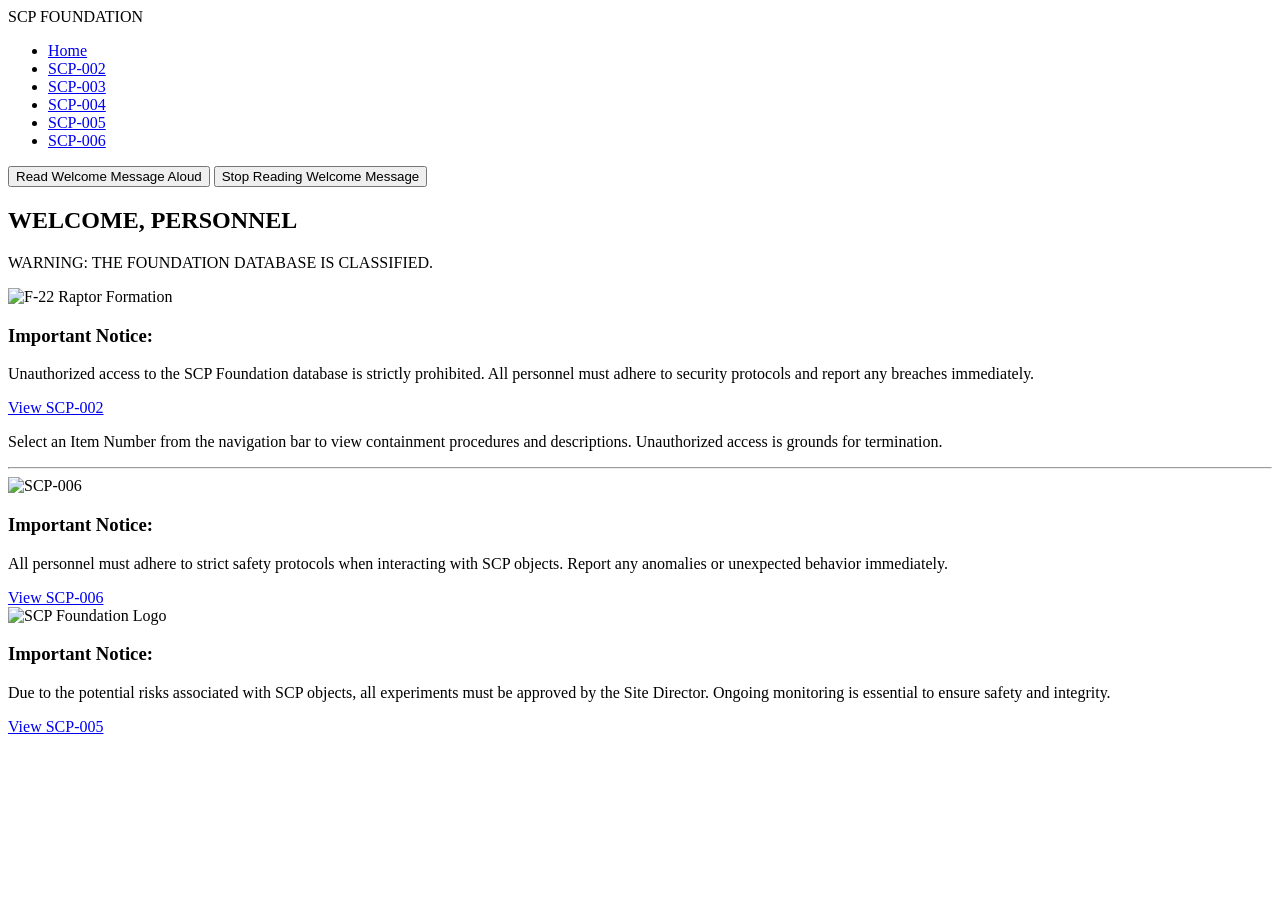
==== index.html @ 8269e98d "Add files via upload" ====
<!DOCTYPE html>
<html lang="en">
<head>
    <meta charset="UTF-8">
    <meta name="viewport" content="width=device-width, initial-scale=1.0">
    <title>SCP Foundation | Secure Database</title>
    <link rel="stylesheet" href="css/style1.css">
    <script src="js/Function.js"></script>
</head>
<body>
    <nav class="navbar">
        <div class="logo">SCP FOUNDATION</div>
        <ul class="nav-links">
            <li><a href="index.html">Home</a></li>
            <li><a href="scp-002.html">SCP-002</a></li>
            <li><a href="scp-003.html">SCP-003</a></li> 
            <li><a href="scp-004.html">SCP-004</a></li>
            <li><a href="scp-005.html">SCP-005</a></li>
            <li><a href="scp-006.html">SCP-006</a></li>
        </ul>
    </nav>

    <main class="container">
        <section id="home" class="content-section active">
            <div class="terminal-header">
                <button onclick="readWelcome()" class="btn">Read Welcome Message Aloud</button>
                <button onclick="stopWelcome()" class="btn">Stop Reading Welcome Message</button>   
                <h1>WELCOME, PERSONNEL</h1>
                <p class="warningText">WARNING: THE FOUNDATION DATABASE IS CLASSIFIED.</p>
            <div class="SCPS-card">

                 <img src="https://i.postimg.cc/rF1VgKQ5/image1.jpg" alt="F-22 Raptor Formation" class="home-img" width="1200px">
            <div class="details" width="800px">
                <h3>Important Notice:</h3>
                <p>Unauthorized access to the SCP Foundation database is strictly prohibited. All personnel must adhere to security protocols and report any breaches immediately.</p>
                <a href = "SCP-002.html" class="btn">View SCP-002</a>
            </div>
                 <p>Select an Item Number from the navigation bar to view containment procedures and descriptions. Unauthorized access is grounds for termination.</p>
            </div>
            <hr>
            <div class="SCPS-card">
                <img src="https://images.unsplash.com/photo-1768058239486-ccc86f511730?crop=entropy&cs=tinysrgb&fit=max&fm=jpg&ixid=M3w3Nzg4Nzd8MHwxfHNlYXJjaHwxfHxuYXR1cmFsJTIwc3ByaW5nJTIwd2F0ZXIlMjBmb3VudGFpbnxlbnwxfHx8fDE3NzQzMjA0MTZ8MA&ixlib=rb-4.1.0&q=80&w=1080" alt="SCP-006" class="scp-img" width="800px">
                <div class="details">
                <h3>Important Notice:</h3>
                <p>All personnel must adhere to strict safety protocols when interacting with SCP objects. Report any anomalies or unexpected behavior immediately.</p>
                <a href = "SCP-006.html" class="btn">View SCP-006</a>
                </div>
            </div>
            <div class="SCPS-card">
                <img src="https://i.postimg.cc/3w4f3Dys/image3.jpg`" alt="SCP Foundation Logo" class="home-img" width="1200px">
                <div class="details" width="800px">
                <h3>Important Notice:</h3>
                <p>Due to the potential risks associated with SCP objects, all experiments must be approved by the Site Director. Ongoing monitoring is essential to ensure safety and integrity.</p>
                <a href = "SCP-005.html" class="btn">View SCP-005</a>
                </div> 
            </div>
            </div>
        </section>
    </main>
</body>
</html>
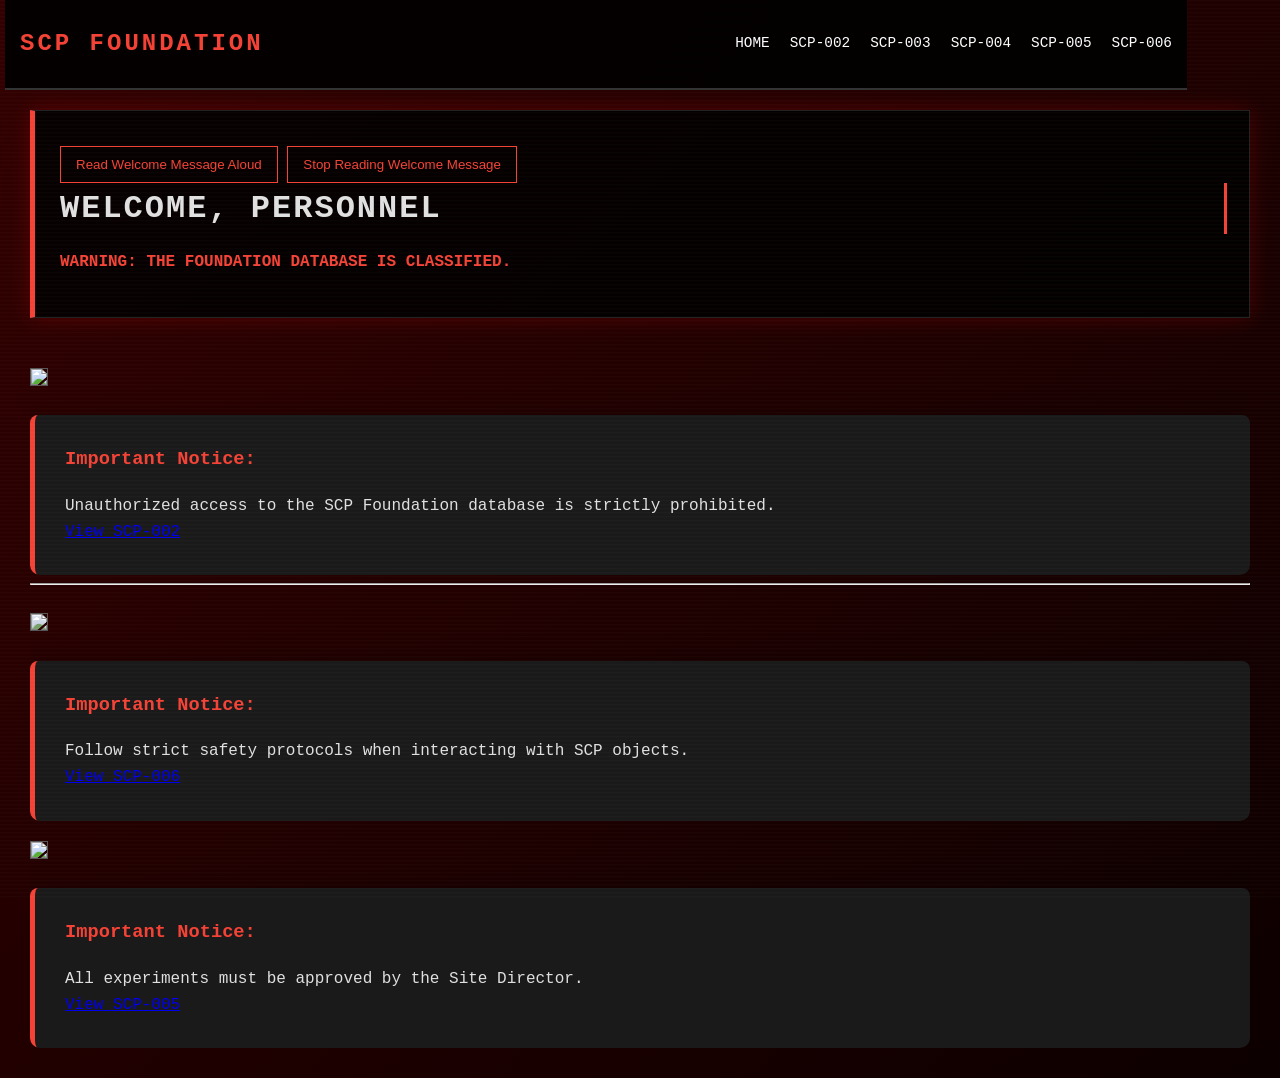
==== commit 8416c143: "Add files via upload" ====
--- a/index.html
+++ b/index.html
@@ -4,58 +4,65 @@
     <meta charset="UTF-8">
     <meta name="viewport" content="width=device-width, initial-scale=1.0">
     <title>SCP Foundation | Secure Database</title>
-    <link rel="stylesheet" href="css/style1.css">
-    <script src="js/Function.js"></script>
+    <link rel="stylesheet" href="CSS/style1.css">
 </head>
 <body>
-    <nav class="navbar">
-        <div class="logo">SCP FOUNDATION</div>
-        <ul class="nav-links">
-            <li><a href="index.html">Home</a></li>
-            <li><a href="scp-002.html">SCP-002</a></li>
-            <li><a href="scp-003.html">SCP-003</a></li> 
-            <li><a href="scp-004.html">SCP-004</a></li>
-            <li><a href="scp-005.html">SCP-005</a></li>
-            <li><a href="scp-006.html">SCP-006</a></li>
-        </ul>
-    </nav>
 
-    <main class="container">
-        <section id="home" class="content-section active">
-            <div class="terminal-header">
-                <button onclick="readWelcome()" class="btn">Read Welcome Message Aloud</button>
-                <button onclick="stopWelcome()" class="btn">Stop Reading Welcome Message</button>   
-                <h1>WELCOME, PERSONNEL</h1>
-                <p class="warningText">WARNING: THE FOUNDATION DATABASE IS CLASSIFIED.</p>
-            <div class="SCPS-card">
+<nav class="navbar">
+    <div class="logo">SCP FOUNDATION</div>
+    <ul class="nav-links">
+        <li><a href="index.html">Home</a></li>
+        <li><a href="scp-002.html">SCP-002</a></li>
+        <li><a href="scp-003.html">SCP-003</a></li> 
+        <li><a href="scp-004.html">SCP-004</a></li>
+        <li><a href="scp-005.html">SCP-005</a></li>
+        <li><a href="scp-006.html">SCP-006</a></li>
+    </ul>
+</nav>
 
-                 <img src="https://i.postimg.cc/rF1VgKQ5/image1.jpg" alt="F-22 Raptor Formation" class="home-img" width="1200px">
-            <div class="details" width="800px">
-                <h3>Important Notice:</h3>
-                <p>Unauthorized access to the SCP Foundation database is strictly prohibited. All personnel must adhere to security protocols and report any breaches immediately.</p>
-                <a href = "SCP-002.html" class="btn">View SCP-002</a>
-            </div>
-                 <p>Select an Item Number from the navigation bar to view containment procedures and descriptions. Unauthorized access is grounds for termination.</p>
-            </div>
-            <hr>
-            <div class="SCPS-card">
-                <img src="https://images.unsplash.com/photo-1768058239486-ccc86f511730?crop=entropy&cs=tinysrgb&fit=max&fm=jpg&ixid=M3w3Nzg4Nzd8MHwxfHNlYXJjaHwxfHxuYXR1cmFsJTIwc3ByaW5nJTIwd2F0ZXIlMjBmb3VudGFpbnxlbnwxfHx8fDE3NzQzMjA0MTZ8MA&ixlib=rb-4.1.0&q=80&w=1080" alt="SCP-006" class="scp-img" width="800px">
-                <div class="details">
-                <h3>Important Notice:</h3>
-                <p>All personnel must adhere to strict safety protocols when interacting with SCP objects. Report any anomalies or unexpected behavior immediately.</p>
-                <a href = "SCP-006.html" class="btn">View SCP-006</a>
-                </div>
-            </div>
-            <div class="SCPS-card">
-                <img src="https://i.postimg.cc/3w4f3Dys/image3.jpg`" alt="SCP Foundation Logo" class="home-img" width="1200px">
-                <div class="details" width="800px">
-                <h3>Important Notice:</h3>
-                <p>Due to the potential risks associated with SCP objects, all experiments must be approved by the Site Director. Ongoing monitoring is essential to ensure safety and integrity.</p>
-                <a href = "SCP-005.html" class="btn">View SCP-005</a>
-                </div> 
-            </div>
-            </div>
-        </section>
-    </main>
+<div id="container">
+<section id="home" class="content-section active">
+
+<div class="terminal-header">
+    <button onclick="readWelcome()" class="btn">Read Welcome Message Aloud</button>
+    <button onclick="stopWelcome()" class="btn">Stop Reading Welcome Message</button>   
+    <h1>WELCOME, PERSONNEL</h1>
+    <p class="warningText">WARNING: THE FOUNDATION DATABASE IS CLASSIFIED.</p>
+</div>
+
+<div class="SCPS-card">
+    <img src="https://i.postimg.cc/rF1VgKQ5/image1.jpg" class="home-img">
+    <div class="details">
+        <h3>Important Notice:</h3>
+        <p>Unauthorized access to the SCP Foundation database is strictly prohibited.</p>
+        <a href="scp-002.html" class="btn">View SCP-002</a>
+    </div>
+</div>
+
+<hr>
+
+<div class="SCPS-card">
+    <img src="https://images.unsplash.com/photo-1768058239486-ccc86f511730?q=80&w=1080" class="scp-img">
+    <div class="details">
+        <h3>Important Notice:</h3>
+        <p>Follow strict safety protocols when interacting with SCP objects.</p>
+        <a href="scp-006.html" class="btn">View SCP-006</a>
+    </div>
+</div>
+
+<div class="SCPS-card">
+    <img src="https://i.postimg.cc/3w4f3Dys/image3.jpg" class="home-img">
+    <div class="details">
+        <h3>Important Notice:</h3>
+        <p>All experiments must be approved by the Site Director.</p>
+        <a href="scp-005.html" class="btn">View SCP-005</a>
+    </div> 
+</div>
+
+</section>
+</div>
+
+<script src="js/Function.js"></script>
+
 </body>
-</html>+</html>
--- a/CSS/style1.css
+++ b/CSS/style1.css
@@ -0,0 +1,499 @@
+:root {
+    --bg-color: #0d0d0d;
+    --card-bg: #1a1a1a;
+    --accent-color: #f44336;
+    --safe-color: #4caf50;
+    --text-color: #e0e0e0;
+    --nav-bg: rgba(0, 0, 0, 0.9);
+    --border: 0, 0, 0;
+
+    /* NEW animated gradient */
+    --bg-gradient: linear-gradient(-45deg, #0d0d0d, #1a0000, #000000, #330000);
+}
+
+body {
+    background: var(--bg-gradient);
+    background-size: 400% 400%;
+    animation: bgMove 12s ease infinite;
+    color: var(--text-color);
+    font-family: 'Courier New', Courier, monospace;
+    margin: 0;
+    padding-top: 80px;
+    line-height: 1.6;
+}
+@keyframes bgMove {
+    0% { background-position: 0% 50%; }
+    50% { background-position: 100% 50%; }
+    100% { background-position: 0% 50%; }
+}
+body::after {
+    content: "";
+    position: fixed;
+    inset: 0;
+    background: repeating-linear-gradient(
+        to bottom,
+        rgba(255,255,255,0.02),
+        rgba(255,255,255,0.02) 1px,
+        transparent 2px,
+        transparent 4px
+    );
+    pointer-events: none;
+}
+.search-bar {
+  width: 100%;
+  padding: 0.7rem;
+  margin-top: 1rem;
+  border-radius: 6px;
+  border: 1px solid hsl(var(--border));
+  background: hsl(var(--card));
+  color: white;
+}
+
+.card-grid {
+  display: grid;
+  grid-template-columns: repeat(auto-fit, minmax(220px, 1fr));
+  gap: 1.5rem;
+  margin-top: 2rem;
+}
+
+.scp-card {
+    background: var(--card-bg);
+    border-radius: 10px;
+    overflow: hidden;
+    border: 1px solid hsl(var(--border));
+    cursor: pointer;
+    transition: all 0.4s ease;
+    position: relative;
+}
+
+.scp-card img {
+  width: 100%;
+  height: 140px;
+  object-fit: cover;
+
+}
+
+.scp-card h2 {
+  padding: 0.5rem 1rem;
+}
+
+.scp-card p {
+  padding: 0 1rem 1rem;
+  font-size: 0.9rem;
+}
+
+.scp-card:hover {
+    transform: translateY(-12px) scale(1.05);
+    box-shadow: 0 0 25px rgba(255,0,0,0.8);
+}
+
+/* Glow border animation */
+.scp-card::after {
+  content: "";
+  position: absolute;
+  inset: 0;
+  border-radius: 10px;
+  border: 1px solid transparent;
+  transition: 0.3s;
+}
+
+.scp-card:hover::after {
+    border-color: red;
+    animation: borderPulse 1s infinite alternate;
+}
+@keyframes borderPulse {
+    from { box-shadow: 0 0 5px red; }
+    to { box-shadow: 0 0 20px red; }
+}
+
+/* Navbar Style */
+.navbar {
+    position: fixed;
+    top: 0;
+    right: 5px;
+    left: 5px;
+    width: 90%;
+    background: var(--nav-bg);
+    display: flex;
+    justify-content: space-between;
+    align-items: center;
+    padding: 15px 50px;
+    border-bottom: 2px solid #333;
+    z-index: 1000;
+    animation: navGlow 3s infinite alternate;
+}
+@keyframes navGlow {
+    from { box-shadow: 0 0 5px rgba(255,0,0,0.2); }
+    to { box-shadow: 0 0 20px rgba(255,0,0,0.6); }
+}
+
+.logo {
+    font-size: 1.5rem;
+    font-weight: bold;
+    letter-spacing: 3px;
+    color: var(--accent-color);
+    animation:flicker 2s infinite alternate;
+}
+@keyframes flicker {
+    0%, 18%, 22%, 25%, 53%, 57%, 100% { opacity: 1; }
+    20%, 24%, 55% { opacity: 0.4; }
+}
+.nav-links {
+    list-style: none;
+    display: flex;
+    gap: 20px;
+}
+
+.nav-links a {
+    text-decoration: none;
+    color: white;
+    font-size: 0.9rem;
+    transition: 0.3s;
+    text-transform: uppercase;
+}
+
+.nav-links a:hover {
+    color: var(--accent-color);
+    text-shadow: 0 0 10px var(--accent-color);
+}
+
+/* Content Control */
+.content-section {
+    display: none;
+    animation: fadeIn 0.5s ease-in;
+}
+
+.content-section.active {
+    display: block;
+}
+
+@keyframes fadeIn {
+    from { opacity: 0; transform: translateY(10px); }
+    to { opacity: 1; transform: translateY(0); }
+}
+
+/* UI Elements */
+.container {
+    max-width: 900px;
+    margin: 0 auto;
+    padding: 20px;
+}
+
+.card, .details {
+    background: var(--card-bg);
+    padding: 30px;
+    border-radius: 8px;
+    border-left: 5px solid var(--accent-color);
+    box-shadow: 0 10px 30px rgba(0,0,0,0.5);
+    line-height: 1.6;
+}
+
+.scp-header {
+    display: flex;
+    justify-content: space-between;
+    align-items: center;
+    border-bottom: 1px solid #444;
+    margin-bottom: 20px;
+}
+
+.tag {
+    padding: 5px 15px;
+    border-radius: 4px;
+    font-weight: bold;
+}
+
+.euclid { background: #5e0000; color: #ff9d9d; }
+.safe { background: #1b4d21; color: #a5d6a7; }
+
+.scp-img {
+    width: 100%;
+    max-height: 400px;
+    object-fit: cover;
+    border: 2px solid #444;
+    margin-bottom: 20px;
+    filter: grayscale(0.5);
+    transition: 0.5s;
+}
+
+.scp-img:hover {
+    filter: grayscale(0);
+    border-color: var(--accent-color);
+    transform: scale(1.02);
+}
+
+/* Target both SCP and Home images */
+.scp-img, .home-img {
+    max-width: 100%;
+    height: auto;
+    border: 1px solid #555;
+    margin: 20px 0;
+    transition: transform 0.3s ease, box-shadow 0.3s ease; /* Smooth transition */
+    cursor: pointer;
+}
+
+/* The Glow Effect on Hover */
+.scp-img:hover, .home-img:hover {
+    transform: scale(1.05);
+    border-color: #ff4444;
+    box-shadow: 0 0 25px 8px rgba(255, 68, 68, 0.7);
+}
+
+/* WARNING TEXT pulse */
+.warningText {
+    color: var(--accent-color);
+    font-weight: bold;
+    animation: warningBlink 1.5s infinite;
+}
+
+@keyframes warningBlink {
+    0% { opacity: 1; }
+    50% { opacity: 0.4; }
+    100% { transform: scale(1); opacity: 1; }
+}
+
+/* Glow border animation */
+.scp-card::after {
+    content: "";
+    position: absolute;
+    inset: 0;
+    border-radius: 10px;
+    border: 1px solid transparent;
+    transition: 0.3s;
+}
+.scp-card {
+   display: flex;
+    flex-direction: column;
+    background: rgba(20,20,20,0.9);
+    border-radius: 10px;
+    overflow: hidden;
+    border: 1px solid #333;
+    margin-bottom: 30px;
+    transition: 0.4s;
+    position: relative;
+}
+button {
+   display: inline-block;
+    margin-top: 10px;
+    padding: 10px 15px;
+    background: transparent;
+    border: 1px solid var(--accent-color);
+    color: var(--accent-color);
+    text-decoration: none;
+    transition: 0.3s;
+}
+
+button:hover {
+    background: var(--accent-color);
+    color: black;
+    box-shadow: 0 0 15px var(--accent-color);
+}
+
+
+.scp-card:hover::after {
+    border-color: rgb(86, 65, 65);
+    box-shadow: 0 0 15px rgb(47, 9, 9);
+}
+.scp-header {
+    display: flex;
+    justify-content: space-between;
+    align-items: center;
+    border-bottom: 1px solid #444;
+    margin-bottom: 20px;
+}
+
+.details {
+    background: var(--card-bg);
+    padding: 30px;
+    border-radius: 8px;
+    border-left: 5px solid var(--accent-color);
+    box-shadow: 0 10px 30px rgba(0,0,0,0.5); 
+}
+button ReadSCP, button StopSCP{
+    background: var(--accent-color);
+    color: #2a156b;
+    border: none;
+    padding: 10px 20px;
+    margin-bottom: 20px;
+    border-radius: 4px;
+    cursor: pointer;
+    transition: background 0.3s ease;
+}
+.container {
+    max-width: 900px;
+    margin: 0 auto;
+    padding: 20px;
+}
+.SCPS-card {
+    background: hsl(var(--card));
+    border-radius: 10px;
+    overflow: hidden;
+    border: 1px solid hsl(var(--border));
+    cursor: pointer;
+    transition: all 0.3s ease;
+    position: relative;
+}
+DIV.details {
+    background: var(--card-bg);
+    padding: 30px;
+    border-radius: 8px;
+    border-left: 5px solid var(--accent-color);
+    box-shadow: 0 10px 30px rgba(0,0,0,0.5);
+    line-height: 1.6;
+}
+div.details h3 {
+    margin-top: 0;
+    color: var(--accent-color);
+    display: flexbox;
+}
+div.details p {
+    margin-bottom: 0;
+}
+.mobile-nav {
+    display: none;
+    flex-direction: column;
+    gap: 10px;
+} 
+.euclid { background-color: #e67e22; color: white; }
+.safe { background-color: #27ae60; color: white; }
+.tag {
+    padding: 5px 10px;
+    border-radius: 4px;
+    font-weight: bold;
+}
+
+
+@keyframes blink {
+    50% { opacity: 0.3; }
+}
+@media screen {
+    .navbar {
+        padding: 15px;
+    }
+    .nav-links {
+        display: flex;
+    }
+    .mobile-nav {
+        display: flex;
+    }
+    
+}
+@container (max-width: 600px) {
+    .navbar {
+        flex-direction: column;
+        align-items: flex-start;
+    }
+    .nav-links {
+        display: none;
+        flex-direction: column;
+        width: 100%;
+    }
+    .nav-links a {
+        padding: 10px 0;
+        width: 100%;
+    }
+    .mobile-nav {
+        display: flex;
+    }
+}
+@-moz-document url-prefix("SCP-") {
+    .scp-img {
+        filter: grayscale(0.5);
+    }
+}
+body.SCP-002 {
+    background: radial-gradient(circle, #50c0d7, #29b2a9);
+    animation: fleshPulse 6s infinite alternate;
+}
+
+@keyframes fleshPulse {
+    from { background-color: #1a0000; }
+    to { background-color: #330000; }
+}
+body.SCP-003 {
+   background: linear-gradient(45deg, #001a1a, #000000, #003333);
+    background-size: 300% 300%;
+    animation: electricFlow 8s infinite;
+}
+
+@keyframes electricFlow {
+    0% { background-position: 0% 50%; }
+    50% { background-position: 100% 50%; }
+    100% { background-position: 0% 50%; }
+}
+body.SCP-004 {
+   background: radial-gradient(circle at center, #000000, #050505, #000000);
+    animation: voidBreath 10s infinite;
+}
+
+@keyframes voidBreath {
+    0% { filter: brightness(0.8); }
+    50% { filter: brightness(1.2); }
+    100% { filter: brightness(0.8); }
+}
+body.SCP-005 {
+    background: linear-gradient(120deg, #1a1a00, #000000, #332200);
+    background-size: 300% 300%;
+    animation: goldShift 10s infinite;
+}
+
+@keyframes goldShift {
+    0% { background-position: 0% 50%; }
+    50% { background-position: 100% 50%; }
+    100% { background-position: 0% 50%; }
+}
+
+body.SCP-006 {
+    background: linear-gradient(45deg, #6a34d5, #77a07e, #e1ece8);
+    background-size: 300% 300%;
+    animation: waterFlow 12s infinite;
+}
+
+@keyframes waterFlow {
+    0% { background-position: 0% 50%; }
+    50% { background-position: 100% 50%; }
+    100% { background-position: 0% 50%; }
+}
+/* HOME TERMINAL STYLE */
+#home {
+    position: relative;
+    padding: 30px;
+}
+
+/* Terminal header */
+.terminal-header {
+    background: rgba(0, 0, 0, 0.85);
+    border: 1px solid #222;
+    padding: 25px;
+    margin-bottom: 30px;
+    border-left: 5px solid var(--accent-color);
+    box-shadow: 0 0 20px rgba(255,0,0,0.2);
+    animation: terminalGlow 3s infinite alternate;
+}
+
+@keyframes terminalGlow {
+    from { box-shadow: 0 0 10px rgba(255,0,0,0.2); }
+    to { box-shadow: 0 0 25px rgba(255,0,0,0.6); }
+}
+
+.terminal-header h1 {
+    margin: 0;
+    font-size: 2rem;
+    letter-spacing: 2px;
+}
+
+/* TYPEWRITER EFFECT */
+.terminal-header h1 {
+    overflow: hidden;
+    white-space: nowrap;
+    border-right: 3px solid var(--accent-color);
+    width: 0;
+    animation: typing 3s steps(20, end) forwards, blinkCursor 0.7s infinite;
+}
+
+@keyframes typing {
+    to { width: 100%; }
+}
+
+@keyframes blinkCursor {
+    50% { border-color: transparent; }
+}
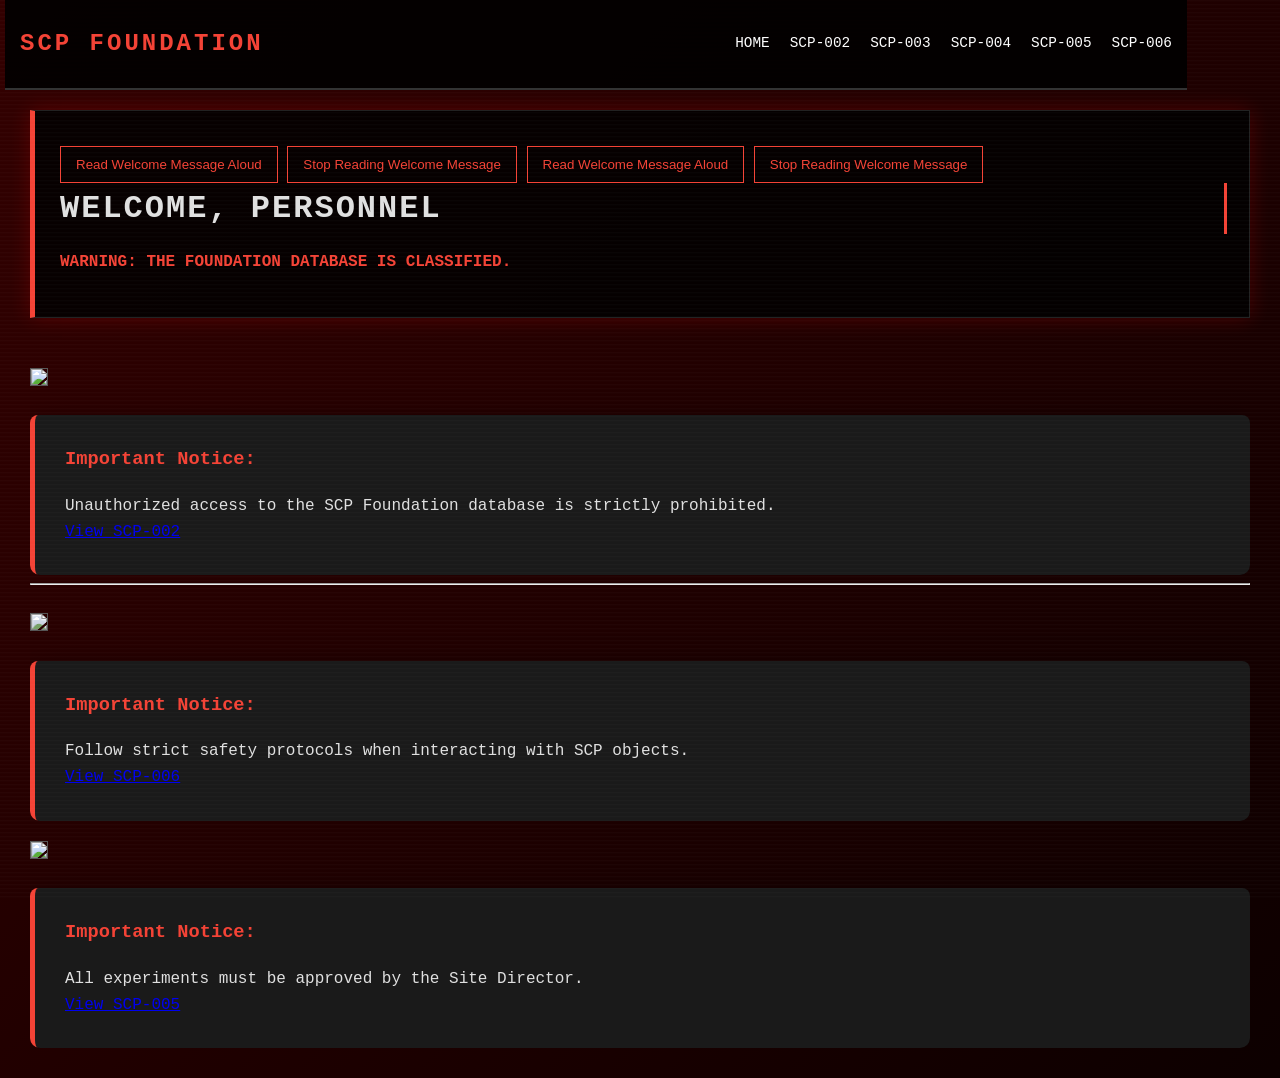
==== commit a6547471: "Add files via upload" ====
--- a/index.html
+++ b/index.html
@@ -25,7 +25,10 @@
 
 <div class="terminal-header">
     <button onclick="readWelcome()" class="btn">Read Welcome Message Aloud</button>
-    <button onclick="stopWelcome()" class="btn">Stop Reading Welcome Message</button>   
+    <button onclick="stopWelcome()" class="btn">Stop Reading Welcome Message</button>  
+    <button onclick="readWelcome()" class="btn">Read Welcome Message Aloud</button>
+    <button onclick="stopWelcome()" class="btn">Stop Reading Welcome Message</button>
+ 
     <h1>WELCOME, PERSONNEL</h1>
     <p class="warningText">WARNING: THE FOUNDATION DATABASE IS CLASSIFIED.</p>
 </div>
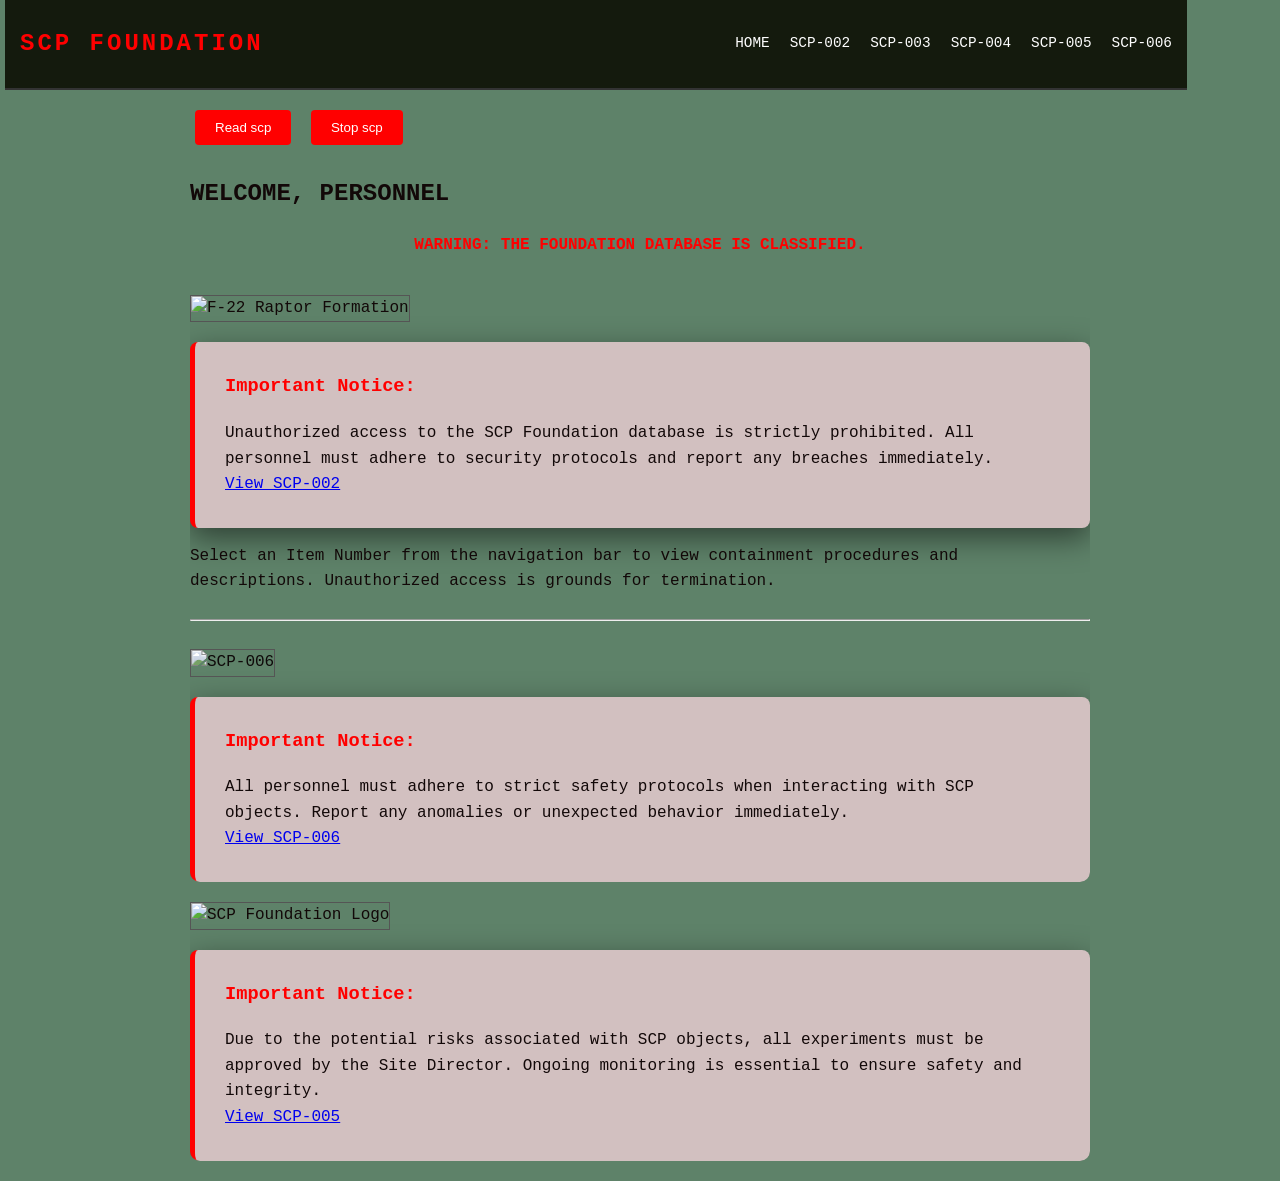
==== commit 0130fcb9: "Add files via upload" ====
--- a/index.html
+++ b/index.html
@@ -5,67 +5,61 @@
     <meta name="viewport" content="width=device-width, initial-scale=1.0">
     <title>SCP Foundation | Secure Database</title>
     <link rel="stylesheet" href="CSS/style1.css">
+    <script src="JS/script.js"></script>
 </head>
-<body>
+<body onload="initializePage()">
+    <nav class="navbar">
+        <div class="logo">SCP FOUNDATION</div>
+        <ul class="nav-links">
+            <li><a href="index.html">Home</a></li>
+            <li><a href="SCP-002.html">SCP-002</a></li>
+            <li><a href="SCP-003.html">SCP-003</a></li>
+            <li><a href="SCP-004.html">SCP-004</a></li>
+            <li><a href="SCP-005.html">SCP-005</a></li>
+            <li><a href="SCP-006.html">SCP-006</a></li>
+        </ul>
+    </nav>
 
-<nav class="navbar">
-    <div class="logo">SCP FOUNDATION</div>
-    <ul class="nav-links">
-        <li><a href="index.html">Home</a></li>
-        <li><a href="scp-002.html">SCP-002</a></li>
-        <li><a href="scp-003.html">SCP-003</a></li> 
-        <li><a href="scp-004.html">SCP-004</a></li>
-        <li><a href="scp-005.html">SCP-005</a></li>
-        <li><a href="scp-006.html">SCP-006</a></li>
-    </ul>
-</nav>
+    <main class="container">
+        <section id="home" class="content-section active">
+            <div class="terminal-header">
+                <button type="button" onclick="readSCP()">Read scp</button>
+                <button type="button" onclick="stopSCP()"> Stop scp </button>
+                
+                  
+                   <h1>WELCOME, PERSONNEL</h1>
+                <p class="warningText">WARNING: THE FOUNDATION DATABASE IS CLASSIFIED.</p>
+                </div>
+            <div class="SCPS-card">
 
-<div id="container">
-<section id="home" class="content-section active">
-
-<div class="terminal-header">
-    <button onclick="readWelcome()" class="btn">Read Welcome Message Aloud</button>
-    <button onclick="stopWelcome()" class="btn">Stop Reading Welcome Message</button>  
-    <button onclick="readWelcome()" class="btn">Read Welcome Message Aloud</button>
-    <button onclick="stopWelcome()" class="btn">Stop Reading Welcome Message</button>
- 
-    <h1>WELCOME, PERSONNEL</h1>
-    <p class="warningText">WARNING: THE FOUNDATION DATABASE IS CLASSIFIED.</p>
-</div>
-
-<div class="SCPS-card">
-    <img src="https://i.postimg.cc/rF1VgKQ5/image1.jpg" class="home-img">
-    <div class="details">
-        <h3>Important Notice:</h3>
-        <p>Unauthorized access to the SCP Foundation database is strictly prohibited.</p>
-        <a href="scp-002.html" class="btn">View SCP-002</a>
-    </div>
-</div>
-
-<hr>
-
-<div class="SCPS-card">
-    <img src="https://images.unsplash.com/photo-1768058239486-ccc86f511730?q=80&w=1080" class="scp-img">
-    <div class="details">
-        <h3>Important Notice:</h3>
-        <p>Follow strict safety protocols when interacting with SCP objects.</p>
-        <a href="scp-006.html" class="btn">View SCP-006</a>
-    </div>
-</div>
-
-<div class="SCPS-card">
-    <img src="https://i.postimg.cc/3w4f3Dys/image3.jpg" class="home-img">
-    <div class="details">
-        <h3>Important Notice:</h3>
-        <p>All experiments must be approved by the Site Director.</p>
-        <a href="scp-005.html" class="btn">View SCP-005</a>
-    </div> 
-</div>
-
-</section>
-</div>
-
-<script src="js/Function.js"></script>
-
+                 <img src="https://i.postimg.cc/rF1VgKQ5/image1.jpg" alt="F-22 Raptor Formation" class="home-img" width="1200px">
+            <div class="details" width="800px">
+                <h3>Important Notice:</h3>
+                <p>Unauthorized access to the SCP Foundation database is strictly prohibited. All personnel must adhere to security protocols and report any breaches immediately.</p>
+                <a href = "SCP-002.html" class="btn">View SCP-002</a>
+            </div>
+            </details>
+                 <p>Select an Item Number from the navigation bar to view containment procedures and descriptions. Unauthorized access is grounds for termination.</p>
+            </div>
+            <hr>
+            <div class="SCPS-card">
+                <img src="https://images.unsplash.com/photo-1768058239486-ccc86f511730?crop=entropy&cs=tinysrgb&fit=max&fm=jpg&ixid=M3w3Nzg4Nzd8MHwxfHNlYXJjaHwxfHxuYXR1cmFsJTIwc3ByaW5nJTIwd2F0ZXIlMjBmb3VudGFpbnxlbnwxfHx8fDE3NzQzMjA0MTZ8MA&ixlib=rb-4.1.0&q=80&w=1080" alt="SCP-006" class="scp-img" width="800px">
+                <div class="details">
+                <h3>Important Notice:</h3>
+                <p>All personnel must adhere to strict safety protocols when interacting with SCP objects. Report any anomalies or unexpected behavior immediately.</p>
+                <a href = "SCP-006.html" class="btn">View SCP-006</a>
+                </div>
+            </div>
+            <div class="SCPS-card">
+                <img src="https://i.postimg.cc/3w4f3Dys/image3.jpg`" alt="SCP Foundation Logo" class="home-img" width="1200px">
+                <div class="details" width="800px">
+                <h3>Important Notice:</h3>
+                <p>Due to the potential risks associated with SCP objects, all experiments must be approved by the Site Director. Ongoing monitoring is essential to ensure safety and integrity.</p>
+                <a href = "SCP-005.html" class="btn">View SCP-005</a>
+                </div> 
+            </div>
+            </div>
+        </section>
+    </main>
 </body>
-</html>
+</html>
--- a/CSS/style1.css
+++ b/CSS/style1.css
@@ -1,43 +1,22 @@
 :root {
-    --bg-color: #0d0d0d;
-    --card-bg: #1a1a1a;
-    --accent-color: #f44336;
-    --safe-color: #4caf50;
-    --text-color: #e0e0e0;
-    --nav-bg: rgba(0, 0, 0, 0.9);
-    --border: 0, 0, 0;
-
-    /* NEW animated gradient */
-    --bg-gradient: linear-gradient(-45deg, #0d0d0d, #1a0000, #000000, #330000);
+    --bg-color: #88767603;
+    --card-bg: #d2c0c0;
+    --accent-color:  red  ; /* Euclid Red */
+    --safe-color: #4caf50;   /* Safe Green */
+    --text-color: #120808;
+    --nav-bg: rgba(13, 15, 4, 0.9);
+    --border: 0, 0, 0; /* For hsl(var(--border)) */
+    --animation: alternate 1s infinite;
 }
 
 body {
-    background: var(--bg-gradient);
-    background-size: 400% 400%;
-    animation: bgMove 12s ease infinite;
+    background-color:rgb(94, 130, 105);
     color: var(--text-color);
     font-family: 'Courier New', Courier, monospace;
     margin: 0;
     padding-top: 80px;
-    line-height: 1.6;
-}
-@keyframes bgMove {
-    0% { background-position: 0% 50%; }
-    50% { background-position: 100% 50%; }
-    100% { background-position: 0% 50%; }
-}
-body::after {
-    content: "";
-    position: fixed;
-    inset: 0;
-    background: repeating-linear-gradient(
-        to bottom,
-        rgba(255,255,255,0.02),
-        rgba(255,255,255,0.02) 1px,
-        transparent 2px,
-        transparent 4px
-    );
-    pointer-events: none;
+    line-height:1.6;
+
 }
 .search-bar {
   width: 100%;
@@ -57,13 +36,13 @@
 }
 
 .scp-card {
-    background: var(--card-bg);
-    border-radius: 10px;
-    overflow: hidden;
-    border: 1px solid hsl(var(--border));
-    cursor: pointer;
-    transition: all 0.4s ease;
-    position: relative;
+  background: hsl(var(--card));
+  border-radius: 10px;
+  overflow: hidden;
+  border: 1px solid hsl(var(--border));
+  cursor: pointer;
+  transition: all 0.3s ease;
+  position: relative;
 }
 
 .scp-card img {
@@ -83,8 +62,8 @@
 }
 
 .scp-card:hover {
-    transform: translateY(-12px) scale(1.05);
-    box-shadow: 0 0 25px rgba(255,0,0,0.8);
+  transform: translateY(-10px) scale(1.03);
+  box-shadow: 0 0 20px rgba(255,0,0,0.6);
 }
 
 /* Glow border animation */
@@ -98,19 +77,16 @@
 }
 
 .scp-card:hover::after {
-    border-color: red;
-    animation: borderPulse 1s infinite alternate;
-}
-@keyframes borderPulse {
-    from { box-shadow: 0 0 5px red; }
-    to { box-shadow: 0 0 20px red; }
-}
+  border-color: red;
+  box-shadow: 0 0 15px red;
+}
+
 
 /* Navbar Style */
 .navbar {
     position: fixed;
     top: 0;
-    right: 5px;
+    right: 10px;
     left: 5px;
     width: 90%;
     background: var(--nav-bg);
@@ -120,11 +96,6 @@
     padding: 15px 50px;
     border-bottom: 2px solid #333;
     z-index: 1000;
-    animation: navGlow 3s infinite alternate;
-}
-@keyframes navGlow {
-    from { box-shadow: 0 0 5px rgba(255,0,0,0.2); }
-    to { box-shadow: 0 0 20px rgba(255,0,0,0.6); }
 }
 
 .logo {
@@ -132,12 +103,8 @@
     font-weight: bold;
     letter-spacing: 3px;
     color: var(--accent-color);
-    animation:flicker 2s infinite alternate;
-}
-@keyframes flicker {
-    0%, 18%, 22%, 25%, 53%, 57%, 100% { opacity: 1; }
-    20%, 24%, 55% { opacity: 0.4; }
-}
+}
+
 .nav-links {
     list-style: none;
     display: flex;
@@ -233,24 +200,26 @@
 
 /* The Glow Effect on Hover */
 .scp-img:hover, .home-img:hover {
-    transform: scale(1.05);
-    border-color: #ff4444;
-    box-shadow: 0 0 25px 8px rgba(255, 68, 68, 0.7);
-}
-
-/* WARNING TEXT pulse */
+    transform: scale(1.02); /* Slightly enlarges the image */
+    border-color: #ff4444; /* Changes border color to match the theme */
+    
+    /* Creates a red atmospheric glow */
+    box-shadow: 0 0 20px 5px rgba(255, 68, 68, 0.6); 
+}
+
 .warningText {
     color: var(--accent-color);
     font-weight: bold;
-    animation: warningBlink 1.5s infinite;
-}
-
-@keyframes warningBlink {
-    0% { opacity: 1; }
-    50% { opacity: 0.4; }
-    100% { transform: scale(1); opacity: 1; }
-}
-
+    text-align: center;
+    animation: blink 2s infinite;
+
+}
+.card-grid {
+    display: grid;
+    grid-template-columns: repeat(auto-fit, minmax(220px, 1fr));
+    gap: 1.5rem;
+    margin-top: 2rem;
+}
 /* Glow border animation */
 .scp-card::after {
     content: "";
@@ -260,38 +229,29 @@
     border: 1px solid transparent;
     transition: 0.3s;
 }
-.scp-card {
-   display: flex;
-    flex-direction: column;
-    background: rgba(20,20,20,0.9);
-    border-radius: 10px;
-    overflow: hidden;
-    border: 1px solid #333;
-    margin-bottom: 30px;
-    transition: 0.4s;
-    position: relative;
-}
 button {
-   display: inline-block;
-    margin-top: 10px;
-    padding: 10px 15px;
-    background: transparent;
-    border: 1px solid var(--accent-color);
-    color: var(--accent-color);
-    text-decoration: none;
-    transition: 0.3s;
-}
-
+    background: var(--accent-color);
+    color: white;
+    border: none;
+    padding: 10px 20px;
+    margin: 10px 5px;
+    border-radius: 4px;
+    cursor: pointer;
+    transition: background 0.3s ease;
+}
 button:hover {
-    background: var(--accent-color);
-    color: black;
-    box-shadow: 0 0 15px var(--accent-color);
-}
-
+    background: #ff5722;
+    animation: button 1s infinite;
+}
+@keyframes button{
+    0% { box-shadow: 0 0 5px rgb(0, 255, 51); }
+    50% { box-shadow: 0 0 20px rgb(0, 255, 13); }
+    100% { box-shadow: 0 0 5px rgb(0, 255, 106); }
+}
 
 .scp-card:hover::after {
-    border-color: rgb(86, 65, 65);
-    box-shadow: 0 0 15px rgb(47, 9, 9);
+    border-color: rgb(0, 255, 255);
+    box-shadow: 0 0 15px rgb(0, 200, 255);
 }
 .scp-header {
     display: flex;
@@ -299,24 +259,13 @@
     align-items: center;
     border-bottom: 1px solid #444;
     margin-bottom: 20px;
-}
 
 .details {
     background: var(--card-bg);
     padding: 30px;
     border-radius: 8px;
     border-left: 5px solid var(--accent-color);
-    box-shadow: 0 10px 30px rgba(0,0,0,0.5); 
-}
-button ReadSCP, button StopSCP{
-    background: var(--accent-color);
-    color: #2a156b;
-    border: none;
-    padding: 10px 20px;
-    margin-bottom: 20px;
-    border-radius: 4px;
-    cursor: pointer;
-    transition: background 0.3s ease;
+    box-shadow: 0 10px 30px rgba(0,0,0,0.5);} 
 }
 .container {
     max-width: 900px;
@@ -360,7 +309,15 @@
     border-radius: 4px;
     font-weight: bold;
 }
-
+.search-bar {
+  width: 100%;
+  padding: 0.7rem;
+  margin-top: 1rem;
+  border-radius: 6px;
+  border: 1px solid hsl(var(--border));
+  background: hsl(var(--card));
+  color: white;
+}
 
 @keyframes blink {
     50% { opacity: 0.3; }
@@ -399,101 +356,4 @@
     .scp-img {
         filter: grayscale(0.5);
     }
-}
-body.SCP-002 {
-    background: radial-gradient(circle, #50c0d7, #29b2a9);
-    animation: fleshPulse 6s infinite alternate;
-}
-
-@keyframes fleshPulse {
-    from { background-color: #1a0000; }
-    to { background-color: #330000; }
-}
-body.SCP-003 {
-   background: linear-gradient(45deg, #001a1a, #000000, #003333);
-    background-size: 300% 300%;
-    animation: electricFlow 8s infinite;
-}
-
-@keyframes electricFlow {
-    0% { background-position: 0% 50%; }
-    50% { background-position: 100% 50%; }
-    100% { background-position: 0% 50%; }
-}
-body.SCP-004 {
-   background: radial-gradient(circle at center, #000000, #050505, #000000);
-    animation: voidBreath 10s infinite;
-}
-
-@keyframes voidBreath {
-    0% { filter: brightness(0.8); }
-    50% { filter: brightness(1.2); }
-    100% { filter: brightness(0.8); }
-}
-body.SCP-005 {
-    background: linear-gradient(120deg, #1a1a00, #000000, #332200);
-    background-size: 300% 300%;
-    animation: goldShift 10s infinite;
-}
-
-@keyframes goldShift {
-    0% { background-position: 0% 50%; }
-    50% { background-position: 100% 50%; }
-    100% { background-position: 0% 50%; }
-}
-
-body.SCP-006 {
-    background: linear-gradient(45deg, #6a34d5, #77a07e, #e1ece8);
-    background-size: 300% 300%;
-    animation: waterFlow 12s infinite;
-}
-
-@keyframes waterFlow {
-    0% { background-position: 0% 50%; }
-    50% { background-position: 100% 50%; }
-    100% { background-position: 0% 50%; }
-}
-/* HOME TERMINAL STYLE */
-#home {
-    position: relative;
-    padding: 30px;
-}
-
-/* Terminal header */
-.terminal-header {
-    background: rgba(0, 0, 0, 0.85);
-    border: 1px solid #222;
-    padding: 25px;
-    margin-bottom: 30px;
-    border-left: 5px solid var(--accent-color);
-    box-shadow: 0 0 20px rgba(255,0,0,0.2);
-    animation: terminalGlow 3s infinite alternate;
-}
-
-@keyframes terminalGlow {
-    from { box-shadow: 0 0 10px rgba(255,0,0,0.2); }
-    to { box-shadow: 0 0 25px rgba(255,0,0,0.6); }
-}
-
-.terminal-header h1 {
-    margin: 0;
-    font-size: 2rem;
-    letter-spacing: 2px;
-}
-
-/* TYPEWRITER EFFECT */
-.terminal-header h1 {
-    overflow: hidden;
-    white-space: nowrap;
-    border-right: 3px solid var(--accent-color);
-    width: 0;
-    animation: typing 3s steps(20, end) forwards, blinkCursor 0.7s infinite;
-}
-
-@keyframes typing {
-    to { width: 100%; }
-}
-
-@keyframes blinkCursor {
-    50% { border-color: transparent; }
-}
+}
